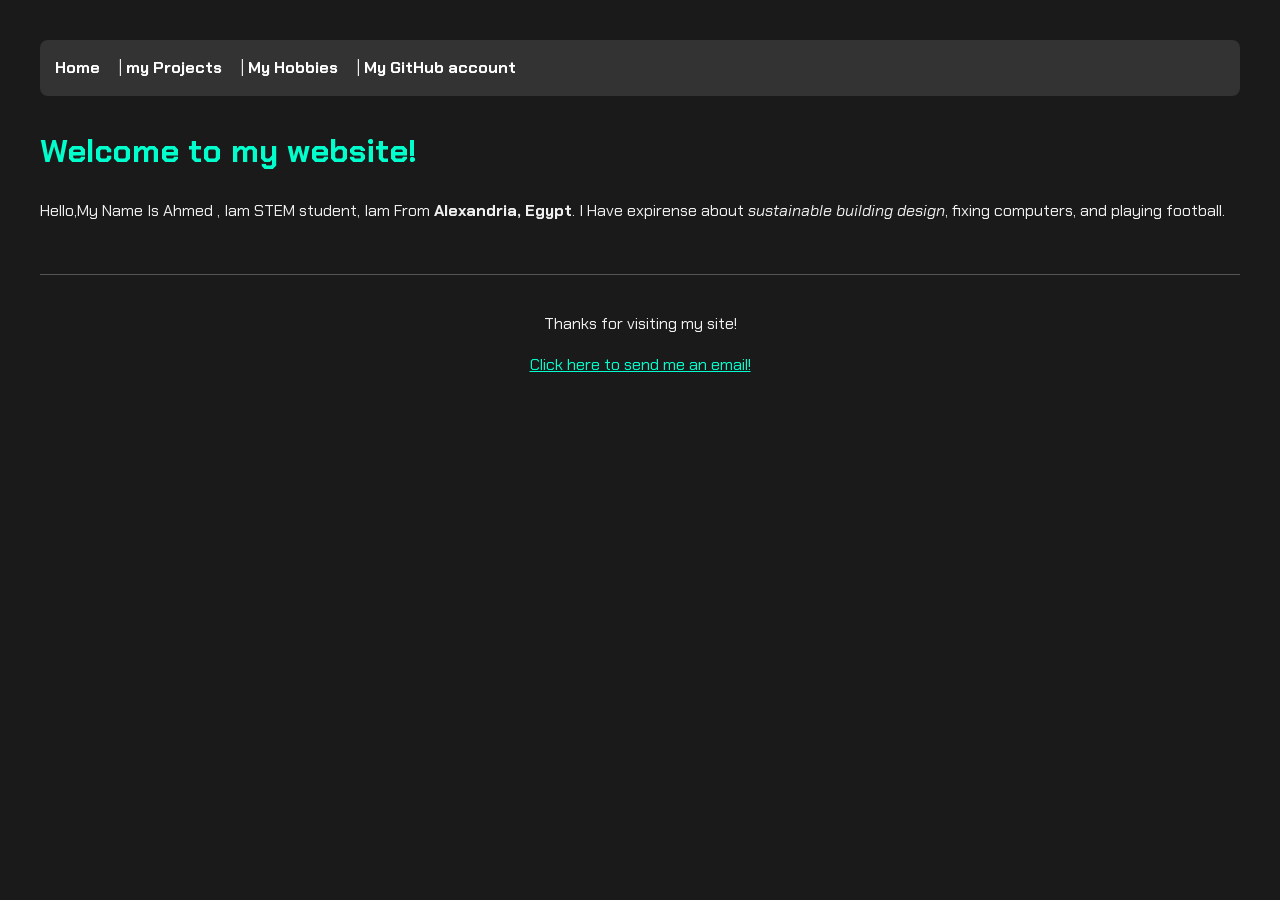
==== index.html @ 321be866 "Add files via upload" ====
<!DOCTYPE html>
<html lang="en">
<head>
<title>Ahmed's</title>
<link href="style.css" rel="stylesheet" type="text/css">
<link rel="icon" type="image/png" href="favicon.png">
</head>
<body>
<nav>
<a href="index.html">Home</a> | 
<a href="projects.html">my Projects</a> | 
<a href="hobbies.html">My Hobbies</a> |
<a href="https://github.com/ahmedibrahim78978/ahmed-ibrahim">My GitHub account</a> 
</nav>
<h1>Welcome to my website!</h1>
<p>
Hello,My Name Is Ahmed , Iam STEM student, Iam From <strong>Alexandria, Egypt</strong>. 
I Have expirense about <em>sustainable building design</em>, fixing computers, and playing football.</p>
<footer>
<p>Thanks for visiting my site!</p>
<a href="mailto:ahmedibrahim444555666@gmail.com">Click here to send me an email!</a>   
</footer>
</body>
</html>
---- style.css ----
@import url('https://fonts.googleapis.com/css2?family=Chakra+Petch:wght@400;700&display=swap');
body {
background-color: #1a1a1a;
color: #f0f0f0;
font-family: 'Chakra Petch';
margin: 40px;
line-height: 1.6;
}
h1, h2 {
color: #00ffcc; 
}
nav {
background-color: #333333;
padding: 15px;
border-radius: 8px;
margin-bottom: 30px;
}
nav a {
color: #ffffff;
text-decoration: none;
font-weight: bold;
margin-right: 15px;
}
q
nav a:hover {
color: #ff00ff; /
}
button {
background-color: #00ffcc;
color: #1a1a1a;
border: none;
padding: 10px 20px;
font-size: 16px;
font-weight: bold;
cursor: pointer;
border-radius: 5px;
}
button:hover {
background-color: #ff00ff; 
color: #ffffff;
}
footer {
margin-top: 50px;
padding-top: 20px;
border-top: 1px solid #555555;
text-align: center;
}
footer a {
color: #00ffcc;
}
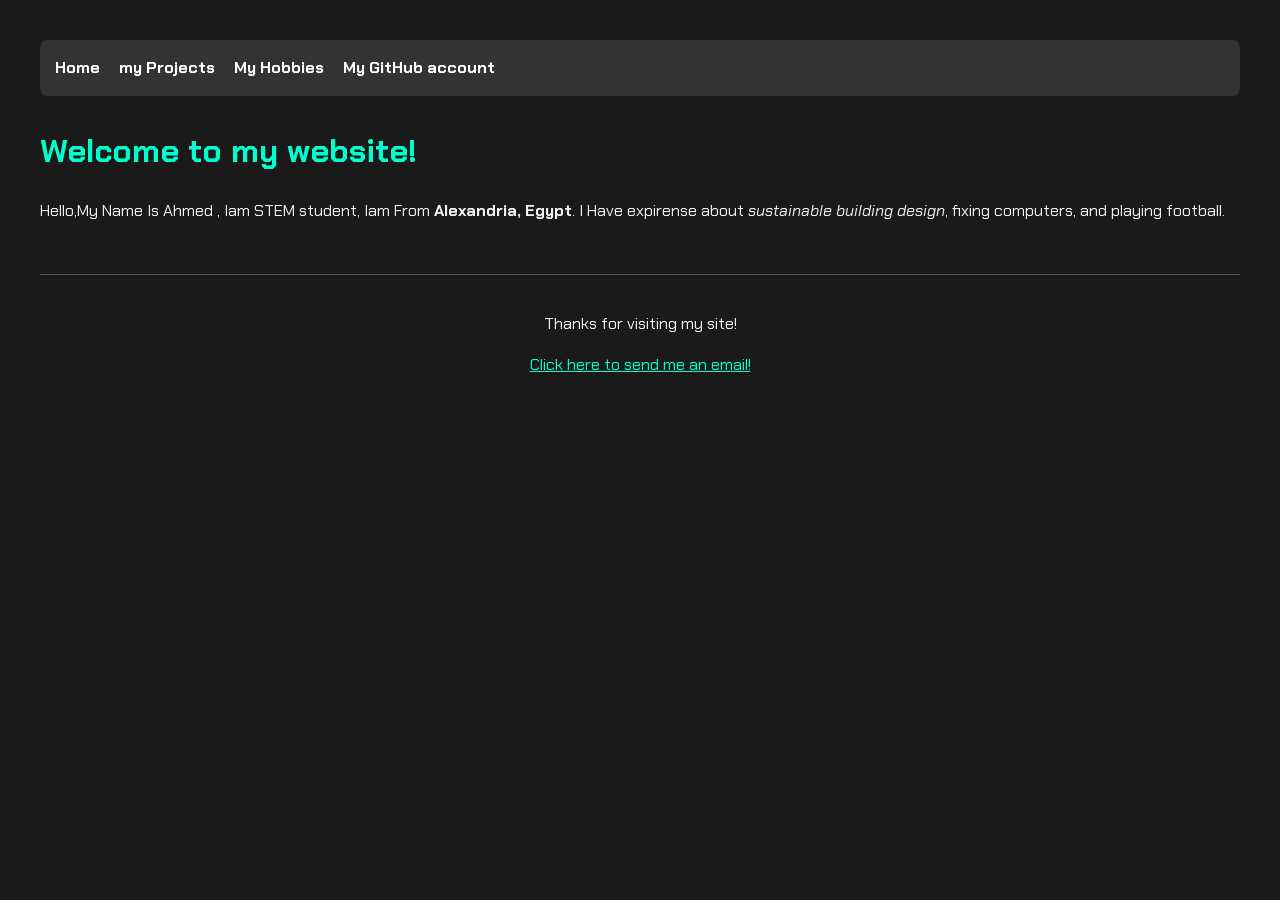
==== commit 958dd3a7: "Update index.html" ====
--- a/index.html
+++ b/index.html
@@ -7,9 +7,9 @@
 </head>
 <body>
 <nav>
-<a href="index.html">Home</a> | 
-<a href="projects.html">my Projects</a> | 
-<a href="hobbies.html">My Hobbies</a> |
+<a href="index.html">Home</a> 
+<a href="projects.html">my Projects</a> 
+<a href="hobbies.html">My Hobbies</a>
 <a href="https://github.com/ahmedibrahim78978/ahmed-ibrahim">My GitHub account</a> 
 </nav>
 <h1>Welcome to my website!</h1>
@@ -21,4 +21,4 @@
 <a href="mailto:ahmedibrahim444555666@gmail.com">Click here to send me an email!</a>   
 </footer>
 </body>
-</html>+</html>
